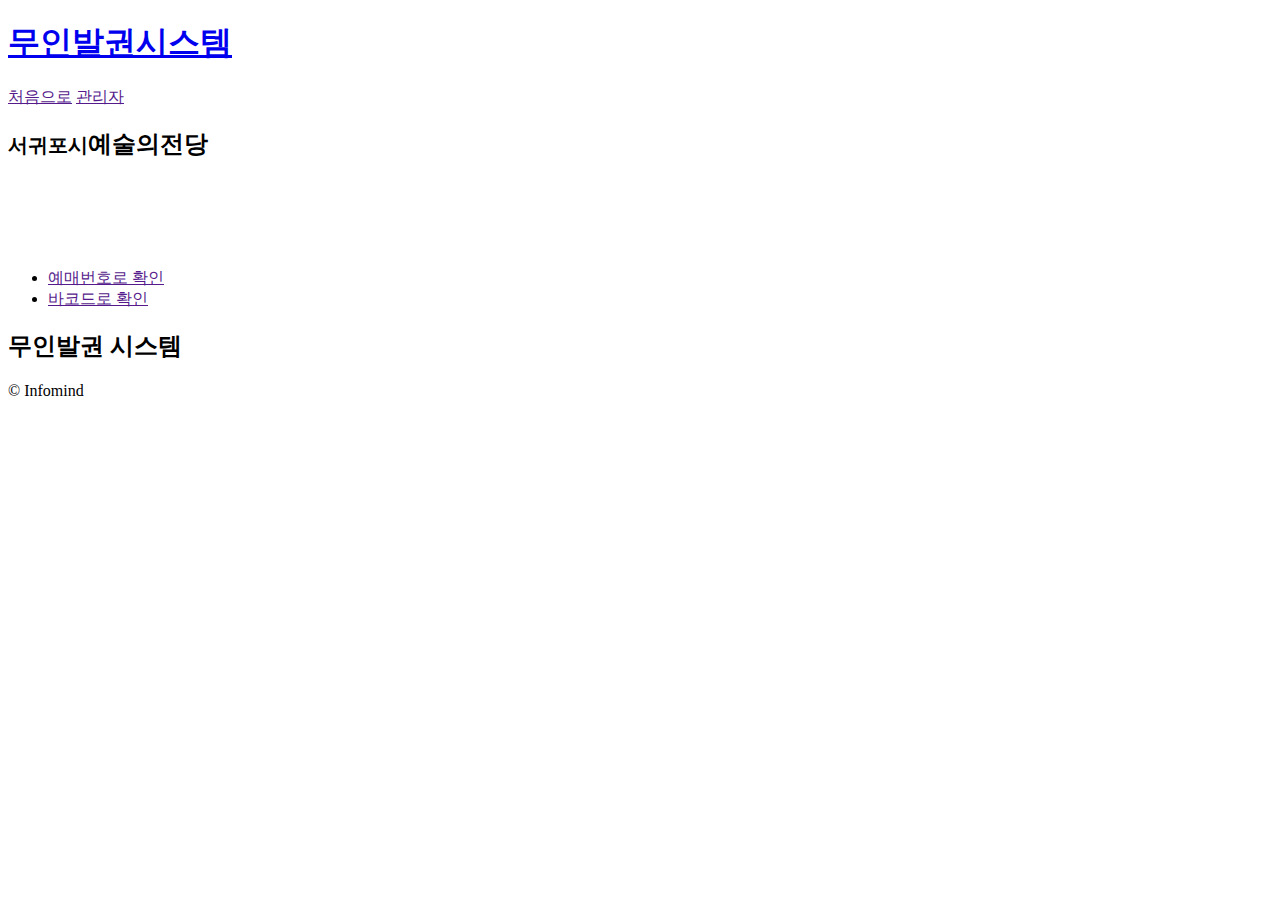
==== main.html @ 478004ff "수정" ====
﻿<!DOCTYPE html>
<html lang="ko">

    <head>
        <meta charset="utf-8">
        <meta http-equiv="X-UA-Compatible" content="IE=edge">
        <meta name="viewport" content="width=device-width, initial-scale=1">
        <title>infomind 무인발권기</title>
        <link href="source/css/boxicons.css" rel="stylesheet">
        <link href="source/css/style.css" rel="stylesheet">
        <!-- javaScript -->
        <script src="source/js/jquery-3.5.1.min.js"></script>
        <script src="source/js/slick.min.js"></script>
        <script src="source/js/common.js"></script>


    </head>

    <body class="main">

        <div class="outline">


            <!-- S:header -->
            <header id="header">
                <div class="container">
                    <h1><a href="/">무인발권시스템</a></h1>

                    <a class="home" href="">처음으로</a>
                    <a class="admin" href="">관리자</a>
                </div>
            </header>
            <!-- E:header -->
            



            <!-- S:mainContent -->
            <div id="content" class="main">

                <h2><small>서귀포시</small>예술의전당</h2>


                <section class="main-slider">
                    <div class="container">

                        <div class="slider">
                            <div class="slide">
                                <img src="source/images/sample.png" alt="">
                            </div>
                            <div class="slide">
                                <img src="source/images/sample.png" alt="">
                            </div>
                            <div class="slide">
                                <img src="source/images/sample.png" alt="">
                            </div>
                            <div class="slide">
                                <img src="source/images/sample.png" alt="">
                            </div>
                        </div>
                    </div>
                </section>


                <section class="main-buttons">
                    <div class="container">

                        <ul>
                            <li>
                                <a href="">
                                    예매번호로 확인
                                </a>
                            </li>
                            <li>
                                <a href="">
                                    바코드로 확인
                                </a>
                            </li>
                        </ul>

                    </div>
                </section>

            </div>
            <!-- E:mainContent -->




            <!-- S:footer -->
            <footer id="footer">


                    <div class="container">


                        <h2>무인발권 시스템</h2>

                        <p class="copyright">© Infomind</p>
                        


                    </div>
            </footer>
            <!-- E:footer -->


        </div>

    </body>

</html>
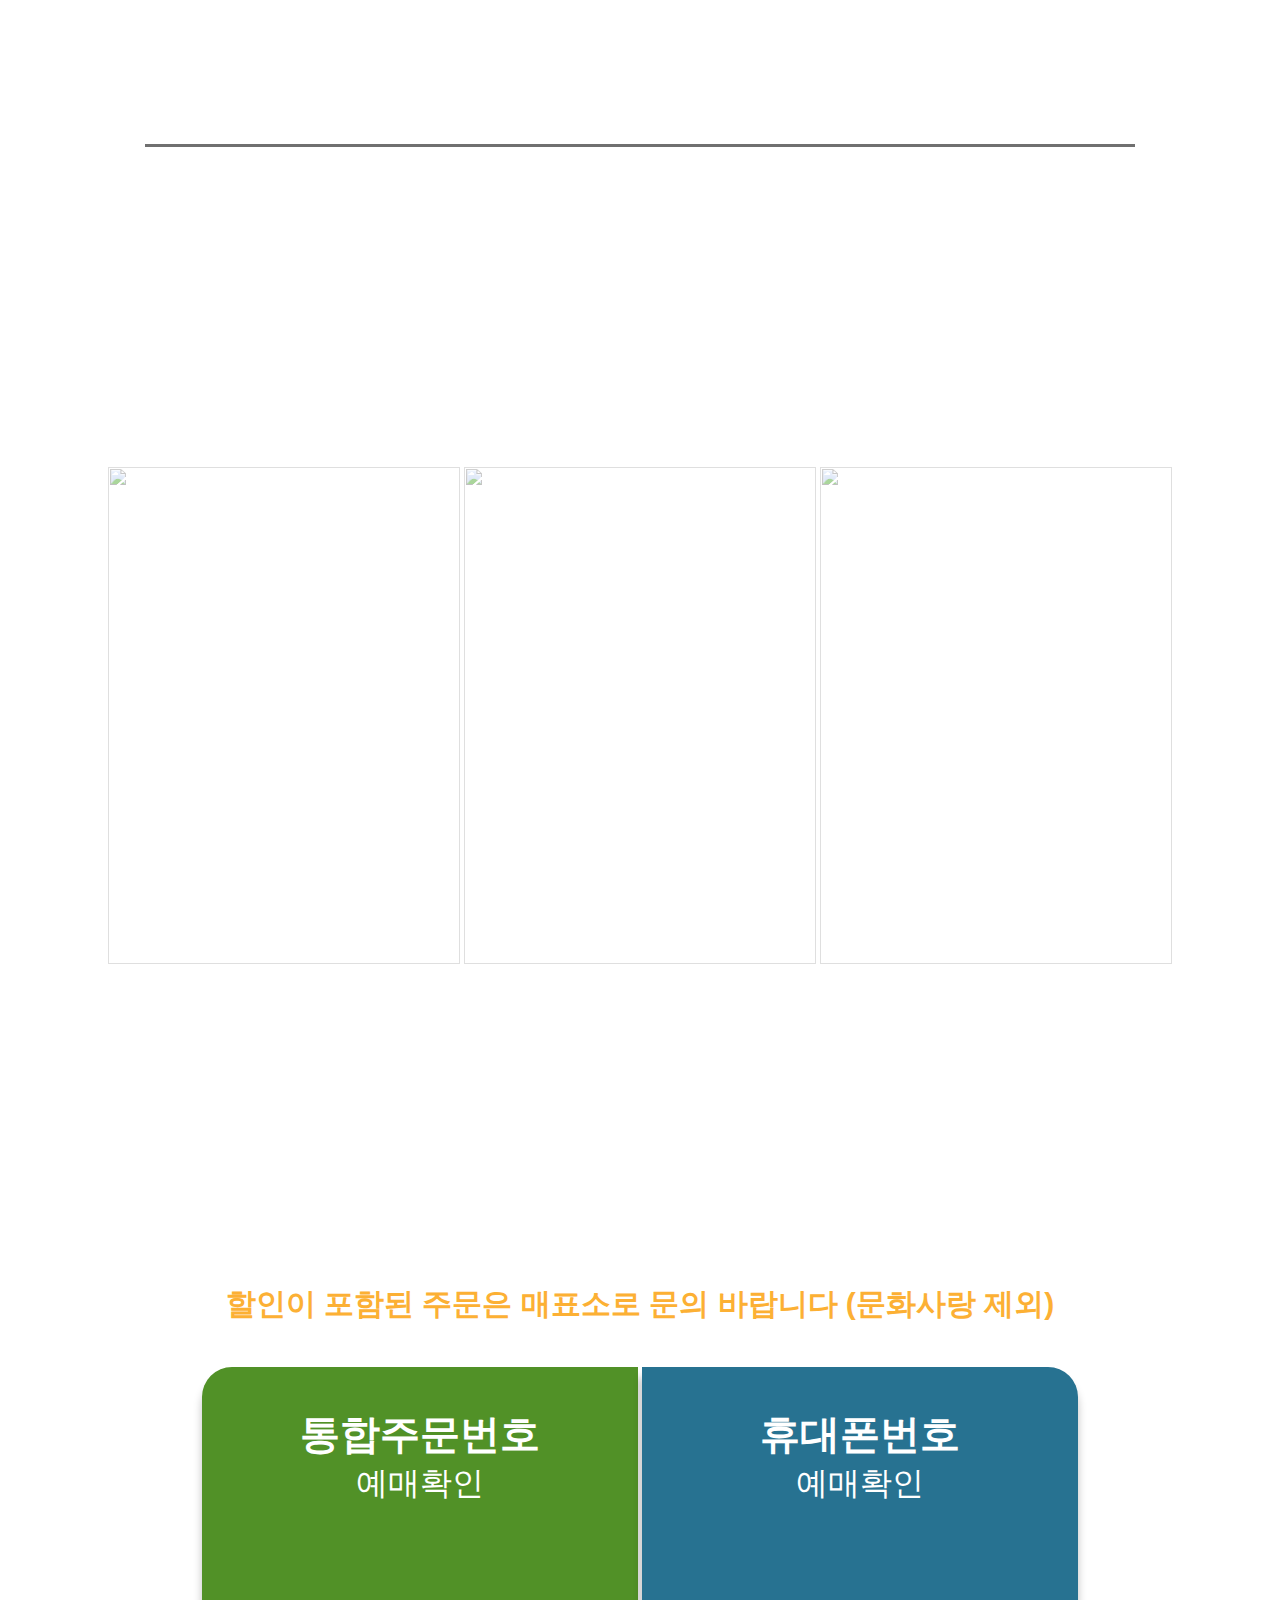
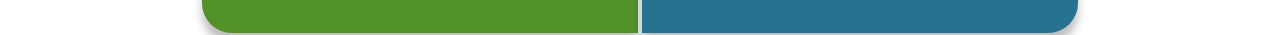
==== commit c6d2f45c: "메인 버튼 수정" ====
--- a/main.html
+++ b/main.html
@@ -1,4 +1,4 @@
-﻿<!DOCTYPE html>
+<!DOCTYPE html>
 <html lang="ko">
 
     <head>
@@ -7,10 +7,11 @@
         <meta name="viewport" content="width=device-width, initial-scale=1">
         <title>infomind 무인발권기</title>
         <link href="source/css/boxicons.css" rel="stylesheet">
+        <link href="source/css/swiper.min.css" rel="stylesheet">
         <link href="source/css/style.css" rel="stylesheet">
         <!-- javaScript -->
         <script src="source/js/jquery-3.5.1.min.js"></script>
-        <script src="source/js/slick.min.js"></script>
+        <script src="source/js/swiper.min.js"></script>
         <script src="source/js/common.js"></script>
 
 
@@ -26,7 +27,6 @@
                 <div class="container">
                     <h1><a href="/">무인발권시스템</a></h1>
 
-                    <a class="home" href="">처음으로</a>
                     <a class="admin" href="">관리자</a>
                 </div>
             </header>
@@ -42,67 +42,57 @@
 
 
                 <section class="main-slider">
-                    <div class="container">
 
-                        <div class="slider">
-                            <div class="slide">
-                                <img src="source/images/sample.png" alt="">
+                        <div class="swiper-wrapper">
+                            <div class="swiper-slide">
+                                <img src="source/images/tmp-poster02.png" alt="">
                             </div>
-                            <div class="slide">
-                                <img src="source/images/sample.png" alt="">
+                            <div class="swiper-slide">
+                                <img src="source/images/tmp-poster03.png" alt="">
                             </div>
-                            <div class="slide">
-                                <img src="source/images/sample.png" alt="">
-                            </div>
-                            <div class="slide">
-                                <img src="source/images/sample.png" alt="">
+                            <div class="swiper-slide">
+                                <img src="source/images/tmp-poster04.png" alt="">
                             </div>
                         </div>
-                    </div>
+                        
+                        <div class="swiper-pagination"></div>
                 </section>
 
 
                 <section class="main-buttons">
+
                     <div class="container">
 
+                        <div class="info-text">
+                            할인이 포함된 주문은 매표소로 문의 바랍니다 (문화사랑 제외)
+                        </div>
+
                         <ul>
-                            <li>
-                                <a href="">
-                                    예매번호로 확인
+                            <li class="num">
+                                <a href="#">
+                                    <i class='bx bxs-coupon' ></i>
+                                    <strong>통합주문번호</strong>예매확인
                                 </a>
                             </li>
-                            <li>
+                            <li class="phone">
                                 <a href="">
-                                    바코드로 확인
-                                </a>
+                                    <i class='bx bx-dialpad'></i>
+                                    <strong>휴대폰번호</strong>예매확인
+                                </a> 
                             </li>
                         </ul>
 
                     </div>
                 </section>
 
+
+                <!-- <article class="float-bar">
+                    <a class="home" href=""><i class='bx bx-home'></i>HOME</a>
+                </article> -->
+                
             </div>
             <!-- E:mainContent -->
 
-
-
-
-            <!-- S:footer -->
-            <footer id="footer">
-
-
-                    <div class="container">
-
-
-                        <h2>무인발권 시스템</h2>
-
-                        <p class="copyright">© Infomind</p>
-                        
-
-
-                    </div>
-            </footer>
-            <!-- E:footer -->
 
 
         </div>
--- a/source/css/style.css
+++ b/source/css/style.css
@@ -0,0 +1,1647 @@
+/*! normalize.scss v0.1.0 | MIT License | based on git.io/normalize */
+/**
+ * 1. Set default font family to sans-serif.
+ * 2. Prevent iOS text size adjust after orientation change, without disabling
+ *    user zoom.
+ */
+html {
+  font-family: sans-serif;
+  /* 1 */
+  -ms-text-size-adjust: 100%;
+  /* 2 */
+  -webkit-text-size-adjust: 100%;
+  /* 2 */
+}
+
+/**
+   * Remove default margin.
+   */
+body {
+  margin: 0;
+}
+
+/* HTML5 display definitions
+     ========================================================================== */
+/**
+   * Correct `block` display not defined for any HTML5 element in IE 8/9.
+   * Correct `block` display not defined for `details` or `summary` in IE 10/11
+   * and Firefox.
+   * Correct `block` display not defined for `main` in IE 11.
+   */
+article,
+aside,
+details,
+figcaption,
+figure,
+footer,
+header,
+hgroup,
+main,
+menu,
+nav,
+section,
+summary {
+  display: block;
+}
+
+/**
+   * 1. Correct `inline-block` display not defined in IE 8/9.
+   * 2. Normalize vertical alignment of `progress` in Chrome, Firefox, and Opera.
+   */
+audio,
+canvas,
+progress,
+video {
+  display: inline-block;
+  /* 1 */
+  vertical-align: baseline;
+  /* 2 */
+}
+
+/**
+   * Prevent modern browsers from displaying `audio` without controls.
+   * Remove excess height in iOS 5 devices.
+   */
+audio:not([controls]) {
+  display: none;
+  height: 0;
+}
+
+/**
+   * Address `[hidden]` styling not present in IE 8/9/10.
+   * Hide the `template` element in IE 8/9/11, Safari, and Firefox < 22.
+   */
+[hidden],
+template {
+  display: none;
+}
+
+/* Links
+     ========================================================================== */
+/**
+   * Remove the gray background color from active links in IE 10.
+   */
+a {
+  background-color: transparent;
+}
+
+/**
+   * Improve readability when focused and also mouse hovered in all browsers.
+   */
+a:active,
+a:hover {
+  outline: 0;
+}
+
+/* Text-level semantics
+     ========================================================================== */
+/**
+   * Address styling not present in IE 8/9/10/11, Safari, and Chrome.
+   */
+abbr[title] {
+  border-bottom: 1px dotted;
+}
+
+/**
+   * Address style set to `bolder` in Firefox 4+, Safari, and Chrome.
+   */
+b,
+strong {
+  font-weight: bold;
+}
+
+/**
+   * Address styling not present in Safari and Chrome.
+   */
+dfn {
+  font-style: italic;
+}
+
+/**
+   * Address variable `h1` font-size and margin within `section` and `article`
+   * contexts in Firefox 4+, Safari, and Chrome.
+   */
+h1 {
+  font-size: 2em;
+  margin: 0.67em 0;
+}
+
+/**
+   * Address styling not present in IE 8/9.
+   */
+mark {
+  background: #ff0;
+  color: #000;
+}
+
+/**
+   * Address inconsistent and variable font size in all browsers.
+   */
+small {
+  font-size: 80%;
+}
+
+/**
+   * Prevent `sub` and `sup` affecting `line-height` in all browsers.
+   */
+sub,
+sup {
+  font-size: 75%;
+  line-height: 0;
+  position: relative;
+  vertical-align: baseline;
+}
+
+sup {
+  top: -0.5em;
+}
+
+sub {
+  bottom: -0.25em;
+}
+
+/* Embedded content
+     ========================================================================== */
+/**
+   * Remove border when inside `a` element in IE 8/9/10.
+   */
+img {
+  border: 0;
+}
+
+/**
+   * Correct overflow not hidden in IE 9/10/11.
+   */
+svg:not(:root) {
+  overflow: hidden;
+}
+
+/* Grouping content
+     ========================================================================== */
+/**
+   * Address margin not present in IE 8/9 and Safari.
+   */
+figure {
+  margin: 1em 40px;
+}
+
+/**
+   * Address differences between Firefox and other browsers.
+   */
+hr {
+  -webkit-box-sizing: content-box;
+          box-sizing: content-box;
+  height: 0;
+}
+
+/**
+   * Contain overflow in all browsers.
+   */
+pre {
+  overflow: auto;
+}
+
+/**
+   * Address odd `em`-unit font size rendering in all browsers.
+   */
+code,
+kbd,
+pre,
+samp {
+  font-family: monospace, monospace;
+  font-size: 1em;
+}
+
+/* Forms
+     ========================================================================== */
+/**
+   * Known limitation: by default, Chrome and Safari on OS X allow very limited
+   * styling of `select`, unless a `border` property is set.
+   */
+/**
+   * 1. Correct color not being inherited.
+   *    Known issue: affects color of disabled elements.
+   * 2. Correct font properties not being inherited.
+   * 3. Address margins set differently in Firefox 4+, Safari, and Chrome.
+   */
+button,
+input,
+optgroup,
+select,
+textarea {
+  color: inherit;
+  /* 1 */
+  font: inherit;
+  /* 2 */
+  margin: 0;
+  /* 3 */
+}
+
+/**
+   * Address `overflow` set to `hidden` in IE 8/9/10/11.
+   */
+button {
+  overflow: visible;
+}
+
+/**
+   * Address inconsistent `text-transform` inheritance for `button` and `select`.
+   * All other form control elements do not inherit `text-transform` values.
+   * Correct `button` style inheritance in Firefox, IE 8/9/10/11, and Opera.
+   * Correct `select` style inheritance in Firefox.
+   */
+button,
+select {
+  text-transform: none;
+}
+
+/**
+   * 1. Avoid the WebKit bug in Android 4.0.* where (2) destroys native `audio`
+   *    and `video` controls.
+   * 2. Correct inability to style clickable `input` types in iOS.
+   * 3. Improve usability and consistency of cursor style between image-type
+   *    `input` and others.
+   */
+button,
+html input[type="button"],
+input[type="reset"],
+input[type="submit"] {
+  -webkit-appearance: button;
+  /* 2 */
+  cursor: pointer;
+  /* 3 */
+}
+
+/**
+   * Re-set default cursor for disabled elements.
+   */
+button[disabled],
+html input[disabled] {
+  cursor: default;
+}
+
+/**
+   * Remove inner padding and border in Firefox 4+.
+   */
+button::-moz-focus-inner,
+input::-moz-focus-inner {
+  border: 0;
+  padding: 0;
+}
+
+/**
+   * Address Firefox 4+ setting `line-height` on `input` using `!important` in
+   * the UA stylesheet.
+   */
+input {
+  line-height: normal;
+}
+
+/**
+   * It's recommended that you don't attempt to style these elements.
+   * Firefox's implementation doesn't respect box-sizing, padding, or width.
+   *
+   * 1. Address box sizing set to `content-box` in IE 8/9/10.
+   * 2. Remove excess padding in IE 8/9/10.
+   */
+input[type="checkbox"],
+input[type="radio"] {
+  -webkit-box-sizing: border-box;
+          box-sizing: border-box;
+  /* 1 */
+  padding: 0;
+  /* 2 */
+}
+
+/**
+   * Fix the cursor style for Chrome's increment/decrement buttons. For certain
+   * `font-size` values of the `input`, it causes the cursor style of the
+   * decrement button to change from `default` to `text`.
+   */
+input[type="number"]::-webkit-inner-spin-button,
+input[type="number"]::-webkit-outer-spin-button {
+  height: auto;
+}
+
+/**
+   * 1. Address `appearance` set to `searchfield` in Safari and Chrome.
+   * 2. Address `box-sizing` set to `border-box` in Safari and Chrome
+   *    (include `-moz` to future-proof).
+   */
+input[type="search"] {
+  -webkit-appearance: textfield;
+  /* 1 */
+  -webkit-box-sizing: content-box;
+  /* 2 */
+  box-sizing: content-box;
+}
+
+/**
+   * Remove inner padding and search cancel button in Safari and Chrome on OS X.
+   * Safari (but not Chrome) clips the cancel button when the search input has
+   * padding (and `textfield` appearance).
+   */
+input[type="search"]::-webkit-search-cancel-button,
+input[type="search"]::-webkit-search-decoration {
+  -webkit-appearance: none;
+}
+
+/**
+   * Define consistent border, margin, and padding.
+   */
+fieldset {
+  border: 1px solid #c0c0c0;
+  margin: 0 2px;
+  padding: 0.35em 0.625em 0.75em;
+}
+
+/**
+   * 1. Correct `color` not being inherited in IE 8/9/10/11.
+   * 2. Remove padding so people aren't caught out if they zero out fieldsets.
+   */
+legend {
+  border: 0;
+  /* 1 */
+  padding: 0;
+  /* 2 */
+}
+
+/**
+   * Remove default vertical scrollbar in IE 8/9/10/11.
+   */
+textarea {
+  overflow: auto;
+}
+
+/**
+   * Don't inherit the `font-weight` (applied by a rule above).
+   * NOTE: the default cannot safely be changed in Chrome and Safari on OS X.
+   */
+optgroup {
+  font-weight: bold;
+}
+
+/* Tables
+     ========================================================================== */
+/**
+   * Remove most spacing between table cells.
+   */
+table {
+  border-collapse: collapse;
+  border-spacing: 0;
+}
+
+td,
+th {
+  padding: 0;
+}
+
+@font-face {
+  font-family: 'S-CoreDream';
+  src: url("../font/S-CoreDream-4Regular.woff") format("woff");
+  font-weight: 400;
+  font-style: normal;
+}
+
+@font-face {
+  font-family: 'S-CoreDream';
+  src: url("../font/S-CoreDream-5Medium.woff") format("woff");
+  font-weight: 500;
+  font-style: normal;
+}
+
+@font-face {
+  font-family: 'S-CoreDream';
+  src: url("../font/S-CoreDream-6Bold.woff") format("woff");
+  font-weight: 600;
+  font-style: normal;
+}
+
+@font-face {
+  font-family: 'S-CoreDream';
+  src: url("../font/S-CoreDream-8Heavy.woff") format("woff");
+  font-weight: 800;
+  font-style: normal;
+}
+
+@font-face {
+  font-family: 'S-CoreDream';
+  src: url("../font/S-CoreDream-9Black.woff") format("woff");
+  font-weight: 900;
+  font-style: normal;
+}
+
+div#content.sub01 div.sub-head {
+  background: #74C8FF;
+}
+
+div#content.sub01 div.sub-head.fix {
+  background: rgba(116, 200, 255, 0.8);
+}
+
+div#content.sub02 div.sub-head {
+  background: #91DCD2;
+}
+
+div#content.sub02 div.sub-head.fix {
+  background: rgba(145, 220, 210, 0.8);
+}
+
+div#content.sub03 div.sub-head {
+  background: #88C46F;
+}
+
+div#content.sub03 div.sub-head.fix {
+  background: rgba(136, 196, 111, 0.8);
+}
+
+div#content.sub04 div.sub-head {
+  background: #FFCE48;
+}
+
+div#content.sub04 div.sub-head.fix {
+  background: rgba(255, 206, 72, 0.8);
+}
+
+div#content.sub05 div.sub-head {
+  background: #8FABE3;
+}
+
+div#content.sub05 div.sub-head.fix {
+  background: rgba(143, 171, 227, 0.8);
+}
+
+/* basic */
+.pagenation {
+  display: inline-block;
+  text-align: center;
+  font-size: 0;
+  margin: 50px 0 60px;
+  padding: 0 !important;
+  width: 100%;
+}
+
+.pagenation a {
+  background: white;
+}
+
+.pagenation a,
+.pagenation strong {
+  overflow: hidden;
+  display: inline-block;
+  vertical-align: top;
+  font-size: 14px;
+  color: #999999;
+  border: 1px solid #999;
+  width: 24px;
+  line-height: 22px;
+  margin: 0 2px;
+}
+
+@media (min-width: 1200px) {
+  .pagenation a,
+  .pagenation strong {
+    width: 32px;
+    line-height: 30px;
+    font-size: 16px;
+  }
+}
+
+.pagenation a.jump, .pagenation a.move,
+.pagenation strong.jump,
+.pagenation strong.move {
+  font-size: 0;
+  position: relative;
+  border: 1px solid #ccc;
+}
+
+.pagenation a.jump i, .pagenation a.move i,
+.pagenation strong.jump i,
+.pagenation strong.move i {
+  position: absolute;
+  left: 50%;
+  top: 50%;
+  color: #a5a5a5;
+  font-size: 18px;
+  -webkit-transform: translateY(-50%) translateX(-50%);
+          transform: translateY(-50%) translateX(-50%);
+}
+
+.pagenation .active,
+.pagenation strong {
+  color: #fff;
+  background: #2C4988;
+  border-color: #2C4988;
+  font-weight: normal;
+  font-weight: 500;
+}
+
+* {
+  -webkit-box-sizing: border-box;
+  box-sizing: border-box;
+}
+
+input[type="password"] {
+  font-family: sans-serif;
+}
+
+input[type="password"]::-webkit-input-placeholder {
+  font-family: "S-CoreDream", "Malgun Gothic", "apple sd gothic neo", sans-serif;
+}
+
+input[type="password"]:-ms-input-placeholder {
+  font-family: "S-CoreDream", "Malgun Gothic", "apple sd gothic neo", sans-serif;
+}
+
+input[type="password"]::-ms-input-placeholder {
+  font-family: "S-CoreDream", "Malgun Gothic", "apple sd gothic neo", sans-serif;
+}
+
+input[type="password"]::placeholder {
+  font-family: "S-CoreDream", "Malgun Gothic", "apple sd gothic neo", sans-serif;
+}
+
+input[type="password"]::-ms-reveal {
+  display: none;
+}
+
+.sr-only {
+  position: absolute !important;
+  overflow: hidden !important;
+  width: 1px !important;
+  height: 1px !important;
+  padding: 0 !important;
+  margin: -1px !important;
+  clip: rect(0, 0, 0, 0) !important;
+  border: 0 !important;
+}
+
+.sr-only-focusable:active,
+.sr-only-focusable:focus {
+  position: static;
+  height: auto;
+  margin: 0;
+  overflow: visible;
+  clip: auto;
+}
+
+/* default input */
+input,
+select,
+textarea {
+  border-radius: 0;
+  background-clip: padding-box;
+  /*
+        @media all and (max-width: 1199px) {
+            appearance: none;
+            -moz-appearance: none;
+            -ms-appearance: none;
+            -webkit-appearance: none;
+
+            &::-ms-expand {
+                display: none;
+            }
+        }
+    */
+}
+
+input::-ms-clear,
+select::-ms-clear,
+textarea::-ms-clear {
+  display: none;
+}
+
+a {
+  text-decoration: none;
+  color: #404040;
+  -webkit-tap-highlight-color: transparent;
+}
+
+a:focus {
+  outline: none;
+}
+
+button {
+  outline: none;
+  border-radius: 0;
+}
+
+/* Modal */
+article.layer-popup {
+  display: none;
+}
+
+@media all and (min-width: 1200px) {
+  article.layer-popup {
+    display: block;
+    position: absolute;
+    left: 0;
+    top: 12vh;
+    z-index: 1000;
+    right: 0;
+    text-align: center;
+  }
+  article.layer-popup .container {
+    text-align: center;
+  }
+  article.layer-popup .container div.outline {
+    font-size: 0;
+    -webkit-box-shadow: 0 2px 2px 0 rgba(0, 0, 0, 0.25);
+    box-shadow: 0 2px 2px 0 rgba(0, 0, 0, 0.25);
+    display: inline-block;
+    margin: 10px;
+  }
+  article.layer-popup .container div.outline a {
+    display: block;
+    font-size: 0;
+  }
+  article.layer-popup .container div.outline a img {
+    max-width: 1000px;
+  }
+  article.layer-popup .container div.outline div.check {
+    background: #222;
+    color: #fff;
+    font-size: 14px;
+    padding: 10px;
+    text-align: left;
+    position: relative;
+  }
+  article.layer-popup .container div.outline div.check input {
+    width: 16px;
+    height: 16px;
+    vertical-align: bottom;
+  }
+  article.layer-popup .container div.outline div.check button {
+    position: absolute;
+    right: 0;
+    top: 0;
+    bottom: 0;
+    border: none;
+    background: #555;
+    color: #fff;
+    padding: 0 10px;
+  }
+}
+
+/* basic */
+* {
+  -webkit-transition: all 0.3s linear;
+  transition: all 0.3s linear;
+}
+
+html {
+  min-width: 320px;
+  max-width: 100%;
+  font-size: 14px;
+  min-height: 100%;
+  overflow-x: hidden;
+}
+
+html,
+body {
+  font-family: "S-CoreDream", "Malgun Gothic", "apple sd gothic neo", sans-serif;
+  -webkit-touch-callout: none;
+  /* iOS Safari */
+  -webkit-user-select: none;
+  /* Chrome/Safari/Opera */
+  /* Konqueror */
+  -moz-user-select: none;
+  /* Firefox */
+  -ms-user-select: none;
+  /* Internet Explorer/Edge*/
+  user-select: none;
+}
+
+body .container {
+  display: inline-block;
+  width: 100%;
+  text-align: left;
+  vertical-align: top;
+  padding: 0;
+}
+
+body div.outline {
+  display: block;
+  width: 100%;
+  min-height: 100vh;
+  min-width: 1080px;
+  max-width: 1080px;
+  overflow: hidden;
+  margin: 0 auto;
+  background: url(../images/background.png) no-repeat center/100% 100%;
+  /* header */
+}
+
+body div.outline header {
+  padding: 0 45px;
+}
+
+body div.outline header .container {
+  position: relative;
+  height: 147px;
+  padding-top: 60px;
+  border-bottom: 3px solid #707070;
+}
+
+body div.outline header .container h1 {
+  margin: 0;
+}
+
+body div.outline header .container h1 a {
+  display: inline-block;
+  color: #fff;
+  line-height: 62px;
+  font-weight: 500;
+  font-size: 46px;
+}
+
+body div.outline header .container a.admin {
+  display: block;
+  position: absolute;
+  right: 0;
+  top: 70px;
+  width: 298px;
+  height: 42.2px;
+  font-size: 0;
+  background: url(../images/logo.svg) no-repeat center/100% auto;
+}
+
+body div.outline div#content {
+  display: inline-block;
+  width: 100%;
+  position: relative;
+  text-align: center;
+  /* MAIN */
+}
+
+body div.outline div#content.main h2 {
+  display: none;
+}
+
+body div.outline div#content.main section.main-slider {
+  padding: 320px 0 220px;
+  margin: 0 0 100px;
+}
+
+body div.outline div#content.main section.main-slider div.swiper-slide {
+  display: inline-block;
+  vertical-align: top;
+  width: 352px;
+  height: 496.77px;
+  opacity: .5;
+}
+
+body div.outline div#content.main section.main-slider div.swiper-slide img {
+  width: 100%;
+  height: 100%;
+}
+
+body div.outline div#content.main section.main-slider div.swiper-slide.swiper-slide-active {
+  -webkit-transform: scale(1.5) !important;
+          transform: scale(1.5) !important;
+  opacity: 1;
+  -webkit-box-shadow: 0 70px 70px 0 rgba(0, 0, 0, 0.6);
+  box-shadow: 0 70px 70px 0 rgba(0, 0, 0, 0.6);
+}
+
+body div.outline div#content.main section.main-slider div.swiper-pagination span.swiper-pagination-bullet {
+  width: 23px;
+  height: 23px;
+  margin: 0 10px;
+  background: #A7A7A7;
+}
+
+body div.outline div#content.main section.main-slider div.swiper-pagination span.swiper-pagination-bullet.swiper-pagination-bullet-active {
+  background: #FCB034;
+}
+
+body div.outline div#content.main section.main-buttons div.container {
+  text-align: center;
+}
+
+body div.outline div#content.main section.main-buttons div.container div.info-text {
+  color: #FCB034;
+  font-size: 30px;
+  font-weight: 600;
+  word-break: keep-all;
+  margin-bottom: 40px;
+}
+
+body div.outline div#content.main section.main-buttons div.container > ul {
+  list-style: none;
+  margin: 0;
+  padding: 0 100px;
+  font-size: 0;
+}
+
+body div.outline div#content.main section.main-buttons div.container > ul li {
+  display: inline-block;
+  vertical-align: top;
+  width: 50%;
+}
+
+body div.outline div#content.main section.main-buttons div.container > ul li > a {
+  display: block;
+  font-size: 32px;
+  text-align: center;
+  color: #fff;
+  padding: 30px 0;
+  margin: 2px;
+  height: 266px;
+  -webkit-box-shadow: 0 10px 9px 0 rgba(0, 0, 0, 0.25);
+  box-shadow: 0 10px 9px 0 rgba(0, 0, 0, 0.25);
+}
+
+body div.outline div#content.main section.main-buttons div.container > ul li > a:active {
+  color: #fff;
+  -webkit-box-shadow: 0 20px 0 0 rgba(0, 0, 0, 0.25) inset;
+  box-shadow: 0 20px 0 0 rgba(0, 0, 0, 0.25) inset;
+  -webkit-transition: all 0s linear;
+  transition: all 0s linear;
+}
+
+body div.outline div#content.main section.main-buttons div.container > ul li > a i {
+  display: block;
+  font-size: 100px;
+  margin: 0 0 10px;
+  opacity: .5;
+}
+
+body div.outline div#content.main section.main-buttons div.container > ul li > a strong {
+  display: block;
+  font-weight: 600;
+  font-size: 40px;
+}
+
+body div.outline div#content.main section.main-buttons div.container > ul li.num a {
+  background: #519127;
+  border-radius: 30px 0 0 30px;
+}
+
+body div.outline div#content.main section.main-buttons div.container > ul li.num a:active {
+  background: #36720E;
+}
+
+body div.outline div#content.main section.main-buttons div.container > ul li.phone a {
+  background: #277291;
+  border-radius: 0 30px 30px 0;
+}
+
+body div.outline div#content.main section.main-buttons div.container > ul li.phone a:active {
+  background: #145570;
+}
+
+body div.outline div#content article.float-bar {
+  position: fixed;
+  left: 0;
+  right: 0;
+  bottom: 0;
+  height: 186px;
+  text-align: left;
+  background: #303030;
+  font-size: 0;
+}
+
+body div.outline div#content article.float-bar a.home {
+  display: inline-block;
+  vertical-align: top;
+  font-size: 0;
+  width: 162px;
+  font-weight: 600;
+  background: #333;
+  line-height: 186px;
+  text-align: center;
+}
+
+body div.outline div#content article.float-bar a.home:active {
+  background: #000;
+  -webkit-transition: all 0s linear;
+  transition: all 0s linear;
+  -webkit-box-shadow: 0 10px 0 0 rgba(0, 0, 0, 0.25) inset;
+  box-shadow: 0 10px 0 0 rgba(0, 0, 0, 0.25) inset;
+}
+
+body div.outline div#content article.float-bar a.home i {
+  position: relative;
+  top: 30px;
+  color: #fff;
+  font-size: 76px;
+  margin: 0;
+}
+
+body div.outline div#content article.float-bar button.main-btn {
+  display: inline-block;
+  vertical-align: top;
+  width: calc(100% - 162px);
+  font-size: 50px;
+  height: 186px;
+  border: none;
+  margin: 0;
+  padding: 0;
+  background: #F1592A;
+  color: #fff;
+  font-size: 50px;
+  font-weight: 600;
+}
+
+body div.outline div#content article.float-bar button.main-btn:active {
+  background: #B34422;
+  -webkit-transition: all 0s linear;
+  transition: all 0s linear;
+  -webkit-box-shadow: 0 10px 0 0 rgba(0, 0, 0, 0.25) inset;
+  box-shadow: 0 10px 0 0 rgba(0, 0, 0, 0.25) inset;
+}
+
+body div.outline div#content article.keypad {
+  background: #15151F;
+  color: #fff;
+  font-size: 0;
+  padding: 20px 190px;
+  margin-bottom: 30px;
+}
+
+body div.outline div#content article.keypad p {
+  display: inline-block;
+  vertical-align: top;
+  text-align: center;
+  margin: 0;
+}
+
+body div.outline div#content article.keypad p button {
+  border: none;
+  border-radius: 36px;
+  margin: 10px;
+  padding: 0;
+  width: 100%;
+  height: 120px;
+  width: 120px;
+  font-size: 60px;
+  font-weight: 600;
+  background: #555;
+}
+
+body div.outline div#content article.keypad p button:active {
+  background: #504F57;
+  -webkit-transition: all 0s linear;
+  transition: all 0s linear;
+  -webkit-box-shadow: 0 10px 0 0 rgba(0, 0, 0, 0.25) inset;
+  box-shadow: 0 10px 0 0 rgba(0, 0, 0, 0.25) inset;
+}
+
+body div.outline div#content article.keypad p button.del {
+  background: #8B4242;
+  width: 330px;
+  font-size: 40px;
+}
+
+body div.outline div#content article.keypad p button.back {
+  background: #4B4759;
+  width: 330px;
+  font-size: 0;
+}
+
+body div.outline div#content article.keypad p button.back i {
+  font-size: 80px;
+}
+
+body div.outline div#content article.messages {
+  padding: 0 40px;
+  text-align: center;
+  border-radius: 20px;
+}
+
+body div.outline div#content article.messages i {
+  font-size: 300px;
+  color: #15151F;
+  margin: 0 0 60px;
+}
+
+body div.outline div#content article.messages p {
+  margin: 0 0 10px;
+  font-size: 40px;
+  color: #CECECE;
+}
+
+body div.outline div#content article.messages.alert {
+  background: #060610;
+  border-radius: 0;
+  padding: 30px 0;
+}
+
+body div.outline div#content article.messages.alert h3 {
+  display: block;
+  font-size: 35px;
+  margin: 0;
+  font-weight: 600;
+  color: #85828F;
+}
+
+body div.outline div#content article.messages.alert p {
+  display: none;
+}
+
+body div.outline div#content article.messages.alert.on h3 {
+  display: none;
+}
+
+body div.outline div#content article.messages.alert.on p {
+  display: block;
+  margin: 0;
+  font-size: 35px;
+  color: #FCB134;
+}
+
+body div.outline div#content article.program {
+  padding: 30px 45px 30px 220px;
+  position: relative;
+}
+
+body div.outline div#content article.program h3 {
+  margin: 0;
+  font-size: 40px;
+  word-break: keep-all;
+  font-weight: 600;
+  color: #fff;
+}
+
+body div.outline div#content article.program h3 small {
+  font-weight: 400;
+  display: block;
+  font-size: 26px;
+  padding: 10px 0 0;
+  color: #FCB134;
+}
+
+body div.outline div#content article.program p.image {
+  position: absolute;
+  left: 45px;
+  top: 30px;
+  margin: 0;
+  width: 143px;
+  height: 202px;
+}
+
+body div.outline div#content article.program p.image img {
+  width: 100%;
+  height: 100%;
+}
+
+body div.outline div#content article.program ul.info {
+  display: inline-block;
+  list-style: none;
+  margin: 60px 0;
+  padding: 0;
+  width: 456px;
+  vertical-align: top;
+}
+
+body div.outline div#content article.program ul.info li {
+  display: inline-block;
+  margin-right: 20px;
+  font-size: 26px;
+  color: #C7C7C7;
+}
+
+body div.outline div#content article.program ul.info li strong {
+  font-weight: 400;
+}
+
+body div.outline div#content article.program p.price {
+  display: inline-block;
+  vertical-align: top;
+  margin: 60px 0 0;
+  text-align: right;
+  font-size: 34px;
+  color: #FED432;
+  font-weight: 600;
+  width: 354px;
+}
+
+body div.outline div#content article.seatmap {
+  background: #15151F;
+  position: relative;
+  padding: 50px 0 80px;
+}
+
+body div.outline div#content article.seatmap h3 {
+  text-align: center;
+  font-size: 32px;
+  font-weight: 600;
+  margin: 0 0 50px;
+  color: #fff;
+}
+
+body div.outline div#content article.seatmap div.legend {
+  position: absolute;
+  right: 45px;
+  top: 60px;
+}
+
+body div.outline div#content article.seatmap div.legend span {
+  display: inline-block;
+  font-size: 26px;
+  color: #C7C7C7;
+  line-height: 1;
+}
+
+body div.outline div#content article.seatmap div.legend span::before {
+  display: inline-block;
+  vertical-align: top;
+  content: "";
+  width: 25px;
+  height: 25px;
+  margin-right: 10px;
+  border-radius: 5px;
+  background: #F1592A;
+}
+
+body div.outline div#content article.seatmap.hall01 div.map-outline {
+  width: 1004px;
+}
+
+body div.outline div#content article.seatmap.hall02 div.map-outline {
+  width: 988px;
+}
+
+body div.outline div#content article.seatmap.hall03 div.map-outline {
+  width: 398px;
+}
+
+body div.outline div#content article.seatmap div.map-outline {
+  text-align: center;
+  margin: 0 auto;
+}
+
+body div.outline div#content article.seatmap div.map-outline ul#seatsView {
+  list-style: none;
+  margin: 0;
+  padding: 0;
+  font-size: 0;
+}
+
+body div.outline div#content article.seatmap div.map-outline ul#seatsView li {
+  font-size: 12px;
+  display: inline-block;
+  background: #85828F;
+  border: 1px solid #15151F;
+  width: 22px;
+  height: 22px;
+  line-height: 22px;
+  vertical-align: top;
+  text-align: center;
+  color: #555555;
+  border-radius: 3px;
+}
+
+body div.outline div#content article.seatmap div.map-outline ul#seatsView li.active {
+  background: #F1592A;
+  color: #fff;
+  border-color: #423B84;
+}
+
+body div.outline div#content article.seatmap div.map-outline ul#seatsView li.l_blank, body div.outline div#content article.seatmap div.map-outline ul#seatsView li.m_blank, body div.outline div#content article.seatmap div.map-outline ul#seatsView li.seat-line {
+  background: transparent;
+  border-color: transparent;
+}
+
+body div.outline div#content article.seatmap div.map-outline ul#seatsView li.m_blank {
+  color: #82958F;
+}
+
+body div.outline div#content article.seatmap div.map-outline ul#seatsView li.wheel2 {
+  width: 44px;
+}
+
+body div.outline div#content article.ticket-print button {
+  display: block;
+  margin: 60px auto 0;
+  height: 144px;
+  border-radius: 36px;
+  width: 650px;
+  border: none;
+  background: #F1592A;
+  color: #fff;
+  font-size: 50px;
+  font-weight: 600;
+}
+
+body div.outline div#content article.ticket-print button:active {
+  background: #CB4921;
+  -webkit-transition: all 0s linear;
+  transition: all 0s linear;
+  -webkit-box-shadow: 0 10px 0 0 rgba(0, 0, 0, 0.25) inset;
+  box-shadow: 0 10px 0 0 rgba(0, 0, 0, 0.25) inset;
+}
+
+body div.outline div#content article.ticket-print button.check {
+  background: #23222B;
+  color: #484751;
+}
+
+body div.outline div#content article.ticket-info {
+  padding: 60px 0 0;
+}
+
+body div.outline div#content article.ticket-info ul {
+  margin: 0;
+  padding: 0;
+  list-style: none;
+  text-align: center;
+}
+
+body div.outline div#content article.ticket-info ul li {
+  font-size: 26px;
+  color: #fff;
+  line-height: 1.6;
+}
+
+body div.outline div#content.sub h2 {
+  text-align: center;
+  font-size: 72px;
+  font-weight: 600;
+  margin: 130px 0;
+  color: #FCB034;
+  text-shadow: 0 3px 6px rgba(0, 0, 0, 0.25);
+}
+
+body div.outline div#content.sub section.sub-numcheck div.container {
+  padding: 0;
+}
+
+body div.outline div#content.sub section.sub-numcheck div.container fieldset {
+  border: none;
+  padding: 0;
+  margin: 0;
+  border: none;
+}
+
+body div.outline div#content.sub section.sub-numcheck div.container fieldset legend {
+  display: none;
+}
+
+body div.outline div#content.sub section.sub-numcheck div.container fieldset label {
+  display: none;
+}
+
+body div.outline div#content.sub section.sub-numcheck div.container fieldset input[type="text"] {
+  display: block;
+  height: 110px;
+  border: 1px solid #645F64;
+  border-radius: 36px;
+  width: 650px;
+  margin: 0 auto 20px;
+  text-align: center;
+  font-size: 40px;
+  font-weight: 400;
+  outline: none;
+  background: #15151F;
+  color: #fff;
+}
+
+body div.outline div#content.sub section.sub-numcheck div.container fieldset input[type="text"]#number {
+  margin-bottom: 100px;
+}
+
+body div.outline div#content.sub section.sub-numcheck div.container fieldset i.information {
+  display: block;
+  text-align: center;
+  font-style: normal;
+  color: #CECECE;
+  font-size: 30px;
+  margin-bottom: 60px;
+}
+
+body div.outline div#content.sub section.sub-numcheck div.container fieldset div.message {
+  background: transparent;
+  color: transparent;
+  text-align: center;
+  padding: 40px 0;
+  font-size: 40px;
+}
+
+body div.outline div#content.sub section.sub-numcheck div.container fieldset div.message.on {
+  background: #000;
+  color: #FCB134;
+}
+
+body div.outline div#content.sub section.sub-numcheck div.container fieldset button.submit {
+  display: block;
+  margin: 60px auto 0;
+  height: 144px;
+  border-radius: 36px;
+  width: 650px;
+  border: none;
+  background: #F1592A;
+  color: #fff;
+  font-size: 50px;
+  font-weight: 600;
+}
+
+body div.outline div#content.sub section.sub-numcheck div.container fieldset button.submit:active {
+  background: #CB4921;
+  -webkit-transition: all 0s linear;
+  transition: all 0s linear;
+  -webkit-box-shadow: 0 10px 0 0 rgba(0, 0, 0, 0.25) inset;
+  box-shadow: 0 10px 0 0 rgba(0, 0, 0, 0.25) inset;
+}
+
+body div.outline div#content.sub section.sub-seat div.container {
+  padding-top: 30px;
+}
+
+body div.outline div#content.sub section.sub-seat div.container h2 {
+  display: none;
+}
+
+body div.outline div#content.sub section.sub-printing div.container {
+  text-align: center;
+}
+
+body div.outline div#content.sub section.sub-printing div.container i {
+  font-size: 280px;
+  color: #fff;
+  margin: 180px 0 30px;
+}
+
+body div.outline div#content.sub section.sub-printing div.container h2 {
+  font-size: 72px;
+  margin: 60px 0 0;
+}
+
+body div.outline div#content.sub section.sub-printing div.container h2 small {
+  display: block;
+  color: #fff;
+  margin-top: 10px;
+}
+
+body div.outline div#content.sub section.sub-result div.container {
+  text-align: center;
+}
+
+body div.outline div#content.sub section.sub-result div.container h2 {
+  font-size: 72px;
+  margin: 512px 0 30px;
+}
+
+body div.outline div#content.sub section.sub-result div.container h2::before {
+  display: block;
+  position: absolute;
+  top: 270px;
+  left: 50%;
+  margin-left: -194px;
+  content: "";
+  width: 388px;
+  height: 138px;
+  background: url("data:image/svg+xml,%3Csvg xmlns='http://www.w3.org/2000/svg' width='387.724' height='137.341' viewBox='0 0 387.724 137.341'%3E%3Cg transform='translate(-239.809 -97.57)'%3E%3Cpath d='M252.656,135.889s72.707,51.741,203.556,1.618C566.056,95.439,596.289,97.589,596.289,97.589l22.026,39.919,9.217,36.682s-69.449,3.765-163.261,32.372C313.879,252.417,239.809,174.19,239.809,174.19Z' transform='translate(0 0)' fill='%23fca500'/%3E%3Cpath d='M245.727,125.9s72.291,45.314,190.2,6.471c0,0-91.437,20.233-173.067-34.794Z' transform='translate(10.206 0.01)' fill='%23ffd000'/%3E%3Cpath d='M252.637,176.848l-12.828-45.611s41.575,38.028,124.713,45.611Z' transform='translate(0 58.063)' fill='%23e33c0b'/%3E%3Cpath d='M297.04,177.536s35.663-4.964,84.652-21.882C444.174,134.08,525.8,130.838,525.8,130.838l-16.127,46.7Z' transform='translate(98.704 57.375)' fill='%23e33c0b'/%3E%3C/g%3E%3C/svg%3E%0A") no-repeat center/100% auto;
+}
+
+body div.outline div#content.sub section.sub-result div.container h2 small {
+  display: block;
+  color: #fff;
+  margin-top: 10px;
+}
+
+body div.outline div#content.sub section.sub-result div.container p {
+  font-size: 40px;
+  color: #CECECE;
+}
+
+body div.outline div#content.sub section.sub-result.error div.container h2 {
+  color: #F1592A;
+}
+
+body div.outline div#content.sub section.sub-result.error div.container h2::before {
+  display: none;
+}
+
+body div.outline div#content.sub section.sub-admin-login div.container {
+  padding: 0;
+  text-align: center;
+}
+
+body div.outline div#content.sub section.sub-admin-login div.container fieldset {
+  text-align: center;
+  border: none;
+  padding: 0;
+  margin: 0;
+  border: none;
+}
+
+body div.outline div#content.sub section.sub-admin-login div.container fieldset legend {
+  display: none;
+}
+
+body div.outline div#content.sub section.sub-admin-login div.container fieldset label {
+  display: none;
+}
+
+body div.outline div#content.sub section.sub-admin-login div.container fieldset input[type="password"] {
+  display: block;
+  height: 110px;
+  border: 1px solid #645F64;
+  border-radius: 36px;
+  width: 650px;
+  margin: 0 auto 160px;
+  text-align: center;
+  font-size: 40px;
+  font-weight: 400;
+  outline: none;
+  background: #15151F;
+  color: #fff;
+}
+
+body div.outline div#content.sub section.sub-admin-login div.container fieldset button.submit {
+  display: inline-block;
+  margin: 60px 20px 0 0;
+  height: 144px;
+  border-radius: 36px;
+  width: 430px;
+  border: none;
+  background: #F1592A;
+  color: #fff;
+  font-size: 50px;
+  font-weight: 600;
+}
+
+body div.outline div#content.sub section.sub-admin-login div.container fieldset button.submit:active {
+  background: #CB4921;
+  -webkit-transition: all 0s linear;
+  transition: all 0s linear;
+  -webkit-box-shadow: 0 10px 0 0 rgba(0, 0, 0, 0.25) inset;
+  box-shadow: 0 10px 0 0 rgba(0, 0, 0, 0.25) inset;
+}
+
+body div.outline div#content.sub section.sub-admin-login div.container fieldset button.cancle {
+  display: inline-block;
+  margin: 60px 0 0;
+  height: 144px;
+  border-radius: 36px;
+  width: 215px;
+  border: none;
+  background: #18183B;
+  color: #fff;
+  font-size: 50px;
+  font-weight: 600;
+}
+
+body div.outline div#content.sub section.sub-admin-login div.container fieldset button.cancle:active {
+  background: #0D0D26;
+  -webkit-transition: all 0s linear;
+  transition: all 0s linear;
+  -webkit-box-shadow: 0 10px 0 0 rgba(0, 0, 0, 0.25) inset;
+  box-shadow: 0 10px 0 0 rgba(0, 0, 0, 0.25) inset;
+}
+
+body div.outline div#content.sub section.sub-admin-main div.container {
+  text-align: center;
+  padding: 0 45px;
+}
+
+body div.outline div#content.sub section.sub-admin-main div.container h2 {
+  font-size: 0;
+  margin: 562px 0 30px;
+}
+
+body div.outline div#content.sub section.sub-admin-main div.container h2::before {
+  display: block;
+  position: absolute;
+  top: 370px;
+  left: 50%;
+  margin-left: -194px;
+  content: "";
+  width: 388px;
+  height: 138px;
+  background: url("data:image/svg+xml,%3Csvg xmlns='http://www.w3.org/2000/svg' width='387.724' height='137.341' viewBox='0 0 387.724 137.341'%3E%3Cg transform='translate(-239.809 -97.57)'%3E%3Cpath d='M252.656,135.889s72.707,51.741,203.556,1.618C566.056,95.439,596.289,97.589,596.289,97.589l22.026,39.919,9.217,36.682s-69.449,3.765-163.261,32.372C313.879,252.417,239.809,174.19,239.809,174.19Z' transform='translate(0 0)' fill='%23fca500'/%3E%3Cpath d='M245.727,125.9s72.291,45.314,190.2,6.471c0,0-91.437,20.233-173.067-34.794Z' transform='translate(10.206 0.01)' fill='%23ffd000'/%3E%3Cpath d='M252.637,176.848l-12.828-45.611s41.575,38.028,124.713,45.611Z' transform='translate(0 58.063)' fill='%23e33c0b'/%3E%3Cpath d='M297.04,177.536s35.663-4.964,84.652-21.882C444.174,134.08,525.8,130.838,525.8,130.838l-16.127,46.7Z' transform='translate(98.704 57.375)' fill='%23e33c0b'/%3E%3C/g%3E%3C/svg%3E%0A") no-repeat center/100% auto;
+}
+
+body div.outline div#content.sub section.sub-admin-main div.container ul {
+  list-style: none;
+  margin: 0;
+  padding: 0;
+  font-size: 0;
+}
+
+body div.outline div#content.sub section.sub-admin-main div.container ul li {
+  display: inline-block;
+  width: calc(100% / 4);
+  padding: 1px;
+}
+
+body div.outline div#content.sub section.sub-admin-main div.container ul li a {
+  display: block;
+  padding: 30px 0;
+  color: #fff;
+  background: #000;
+  font-size: 22px;
+  font-weight: 600;
+}
+
+body div.outline div#content.sub section.sub-admin-main div.container ul li a:hover, body div.outline div#content.sub section.sub-admin-main div.container ul li a.active {
+  background: #323232;
+  -webkit-transition: all 0s linear;
+  transition: all 0s linear;
+  -webkit-box-shadow: 0 10px 0 0 rgba(0, 0, 0, 0.25) inset;
+  box-shadow: 0 10px 0 0 rgba(0, 0, 0, 0.25) inset;
+}
+
+body div.outline div#content.sub section.sub-admin-main div.container ul li a i {
+  display: block;
+  font-size: 60px;
+  margin: 0 0 20px;
+}
+
+body div.outline div#content.sub section.sub-admin-main div.container ul li:first-child a {
+  border-radius: 36px 0 0 36px;
+}
+
+body div.outline div#content.sub section.sub-admin-main div.container ul li:last-child a {
+  border-radius: 0 36px 36px 0;
+}
+
+body div.outline div#content.sub section.sub-admin-main.error div.container h2 {
+  color: #F1592A;
+}
+
+body div.outline div#content.sub section.sub-admin-main.error div.container h2::before {
+  display: none;
+}
+
+body div.outline div#content.sub section.sub-admin div.container {
+  text-align: center;
+  padding: 0 45px;
+}
+
+body div.outline div#content.sub section.sub-admin div.container h2 {
+  display: none;
+}
+
+body div.outline div#content.sub section.sub-admin div.container div.tool-area {
+  min-height: 120px;
+}
+
+body div.outline div#content.sub section.sub-admin div.container div.table-area {
+  height: 1260px;
+  background: #000000;
+  overflow-y: scroll;
+}
+
+body div.outline div#content.sub section.sub-admin div.container ul {
+  list-style: none;
+  margin: 10px 0 0;
+  padding: 0;
+  font-size: 0;
+}
+
+body div.outline div#content.sub section.sub-admin div.container ul li {
+  display: inline-block;
+  width: calc(100% / 4);
+  padding: 1px;
+}
+
+body div.outline div#content.sub section.sub-admin div.container ul li a {
+  display: block;
+  padding: 30px 0;
+  color: #fff;
+  background: #000;
+  font-size: 22px;
+  font-weight: 600;
+}
+
+body div.outline div#content.sub section.sub-admin div.container ul li a:hover, body div.outline div#content.sub section.sub-admin div.container ul li a.active {
+  background: #323232;
+  -webkit-transition: all 0s linear;
+  transition: all 0s linear;
+  -webkit-box-shadow: 0 10px 0 0 rgba(0, 0, 0, 0.25) inset;
+  box-shadow: 0 10px 0 0 rgba(0, 0, 0, 0.25) inset;
+}
+
+body div.outline div#content.sub section.sub-admin div.container ul li a i {
+  display: block;
+  font-size: 60px;
+  margin: 0 0 20px;
+}
+
+body div.outline div#content.sub section.sub-admin div.container ul li:first-child a {
+  border-radius: 0 0 0 36px;
+}
+
+body div.outline div#content.sub section.sub-admin div.container ul li:last-child a {
+  border-radius: 0 0 36px 0;
+}
+
+body div.outline div#content.sub section.sub-admin.error div.container h2 {
+  color: #F1592A;
+}
+
+body div.outline div#content.sub section.sub-admin.error div.container h2::before {
+  display: none;
+}
+
+body div.outline footer#footer {
+  text-align: center;
+}
+
+body div.outline footer#footer div.container {
+  text-align: center;
+}
+/*# sourceMappingURL=style.css.map */